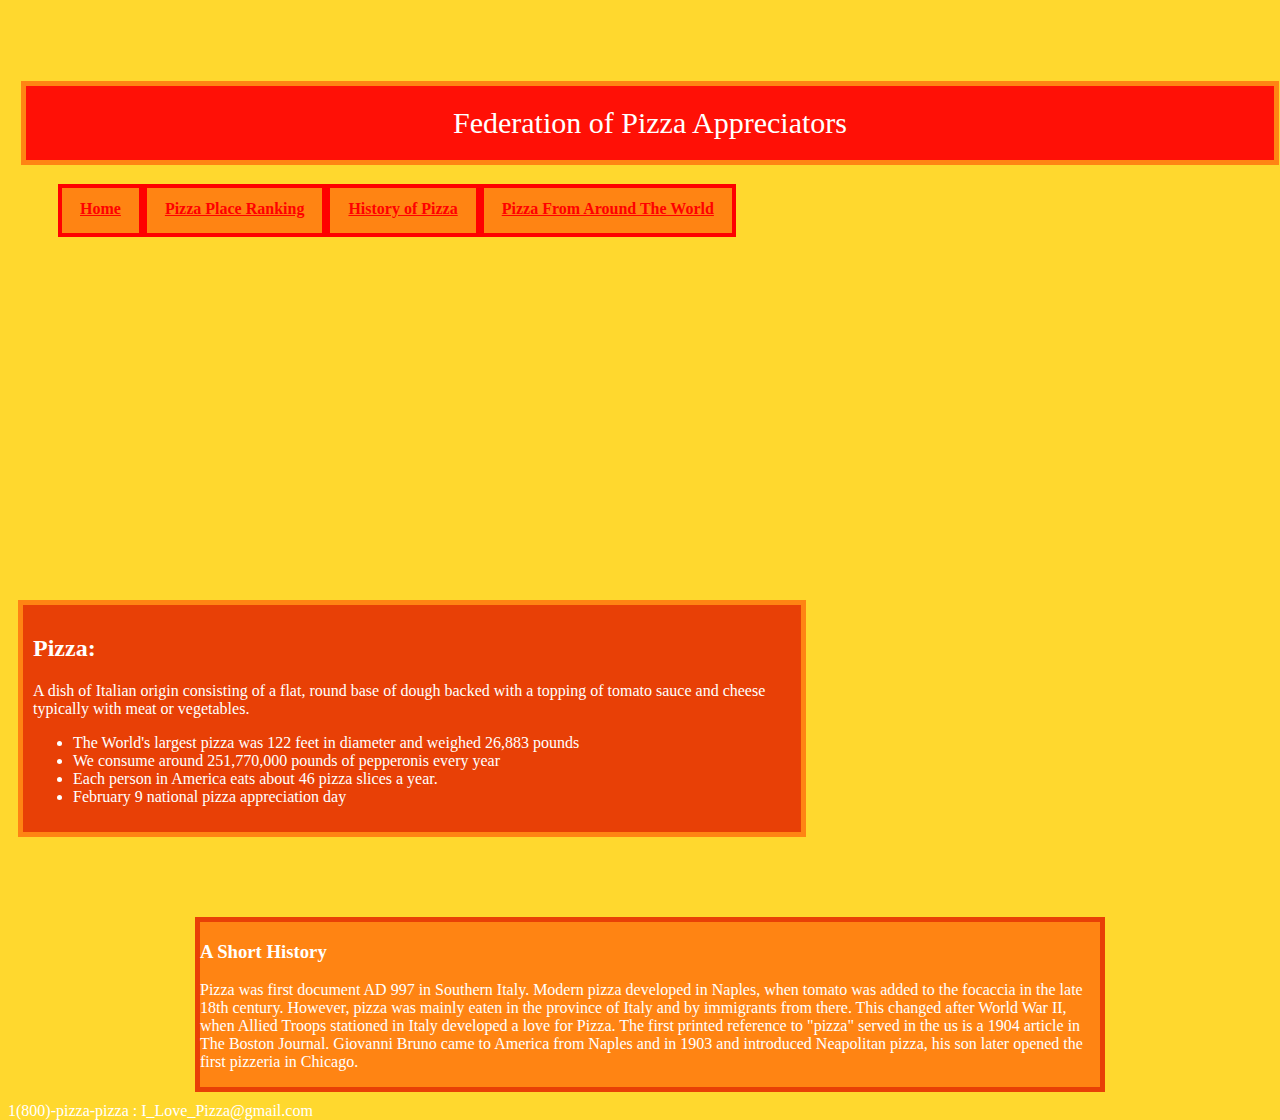
==== index.html @ e523615f "Add files via upload" ====
<html>
<head>
  <title> Federation of Pizza Appreciators </title>

<link href="index.css" type="text/css" rel="stylesheet"></link>
</head>
<body>
  <section class="pizza4">
  <header> <font color="white"> Federation of Pizza Appreciators </font> </header>
  <article>
  <nav>

    <ul>
        <li>
          <a href="index.html">Home</a>
        </li>
        <li>
          <a href="picks.html">Pizza Place Ranking</a>
        </li>
        <li>
          <a href="https://en.wikipedia.org/wiki/History_of_pizza"> History of Pizza </a>
        </li>
        <li>
          <a href="https://www.buzzfeed.com/chelseypippin/burn-the-roof-of-your-mouth-abroad?utm_term=.qa2rr8rw16#.cq2eeReVMx">Pizza From Around The World</a>
        </li>
    </ul>

  </nav>
</article>
</section>

<section>
  <article>
    <img scr="http://grabbaggraphics.com/wp-content/uploads/2016/12/Pizza-Stock-08.jpg">
  </article>
      <article class="pizza1">
      <font color= "white">
      <h2>Pizza:</h2>
      <p>
        A dish of Italian origin consisting of a flat, round base of dough backed with a topping of tomato sauce and cheese typically with meat or vegetables.
      </P>
      <ul>
        <li>
          The World's largest pizza was 122 feet in diameter and weighed 26,883 pounds
        </li>
        <li>
          We consume around 251,770,000 pounds of pepperonis every year
        </li>
        <li>
            Each person in America eats about 46 pizza slices a year.
        </li>
        <li>
          February 9 national pizza appreciation day
        </li>
      </ul>
    </article>
  </section>
</section>
  <section>
    <article class="pizza2">
      <h3> A Short History </h2>
        <p>
          Pizza was first document AD 997 in Southern Italy.
Modern pizza developed in Naples, when tomato was added to the focaccia in the late 18th century. However, pizza was mainly eaten in the province of Italy and by immigrants from there. This changed after World War II, when Allied Troops stationed in Italy developed a love for Pizza.

The first printed reference to "pizza" served in the us is a 1904 article in The Boston Journal. Giovanni Bruno came to America from Naples and in 1903 and introduced Neapolitan pizza, his son later opened the first pizzeria in Chicago.
        </p>
      </article>
      </section>
  <footer>
    <p>
      1(800)-pizza-pizza : I_Love_Pizza@gmail.com
    </P>
  </footer>
</body>
</html>
---- index.css ----
/* Note to students: Some properties are given to you to fill out,
others you can modify as they stand, and if you have time,
there are definitely some properties you should add!*/

    html {
      height: 100%;
    }
    body {
    background-color: FFD82E;


    }
    .pizza4{
      width: 100%;
      height: 50%;
      background-color: FFD82E;
      background-image: url(pizza3.jpg);
      background-position: top;
      background-repeat: no-repeat;
      background-size: 100%;


    }

    header {
        background-color:FF1006 ;
        padding: 20px;
        border-width: 5px;
        border-color: FF8413;
        border-style: solid;
        margin: 3px;

        text-align: center;
        font-size: 30px ;


        display: block ;
    }
    nav {
        float: center;
    }
    nav ul {
        padding: ;
        float: left;
        border-bottom: ;
        list-style-type: none;
    }
    nav li {
        float: left;
        background-color: FF8413;

    }
    nav li a {
        display: block;
        height: 25px;
        padding: 12px 18px 8px 18px;
        vertical-align: middle;



    }
    a {
        color: red;
        font-weight: bold;
        border-color: red;
        border-width: 4px;
        border-style: solid;

    }
    section {

        float: left;
        padding: 10px;
        padding-top: 70px;
        width: 100%;
        display: inline-block;
        float: left;
        margin: 0 auto;

    }
    .pizza1{
      width: 60%;
      float: left;
      padding: 10px;
      border-color: FF8413;
      border-width: 5px;
      border-style: solid;
      background-color: E84006;
      margin: 0 auto;

    }
    .pizza2{
      background-color:
      float: right;
      width: 900px;
      padding: 10x;
      border-color: E84006;
      border-width: 5px;
      border-style: solid;
      background-color: FF8413 ;
      margin: 0 auto;

    }
    aside {
        width: 17%;
        display: inline-block;
        background-color:;
        padding:;
        min-height: 100%;
    }
    aside ul {
        list-style-type: none;
    }
    footer {
        width: 790px;
        background-color:;
        color:;
        clear: both;
        display: block;
    }
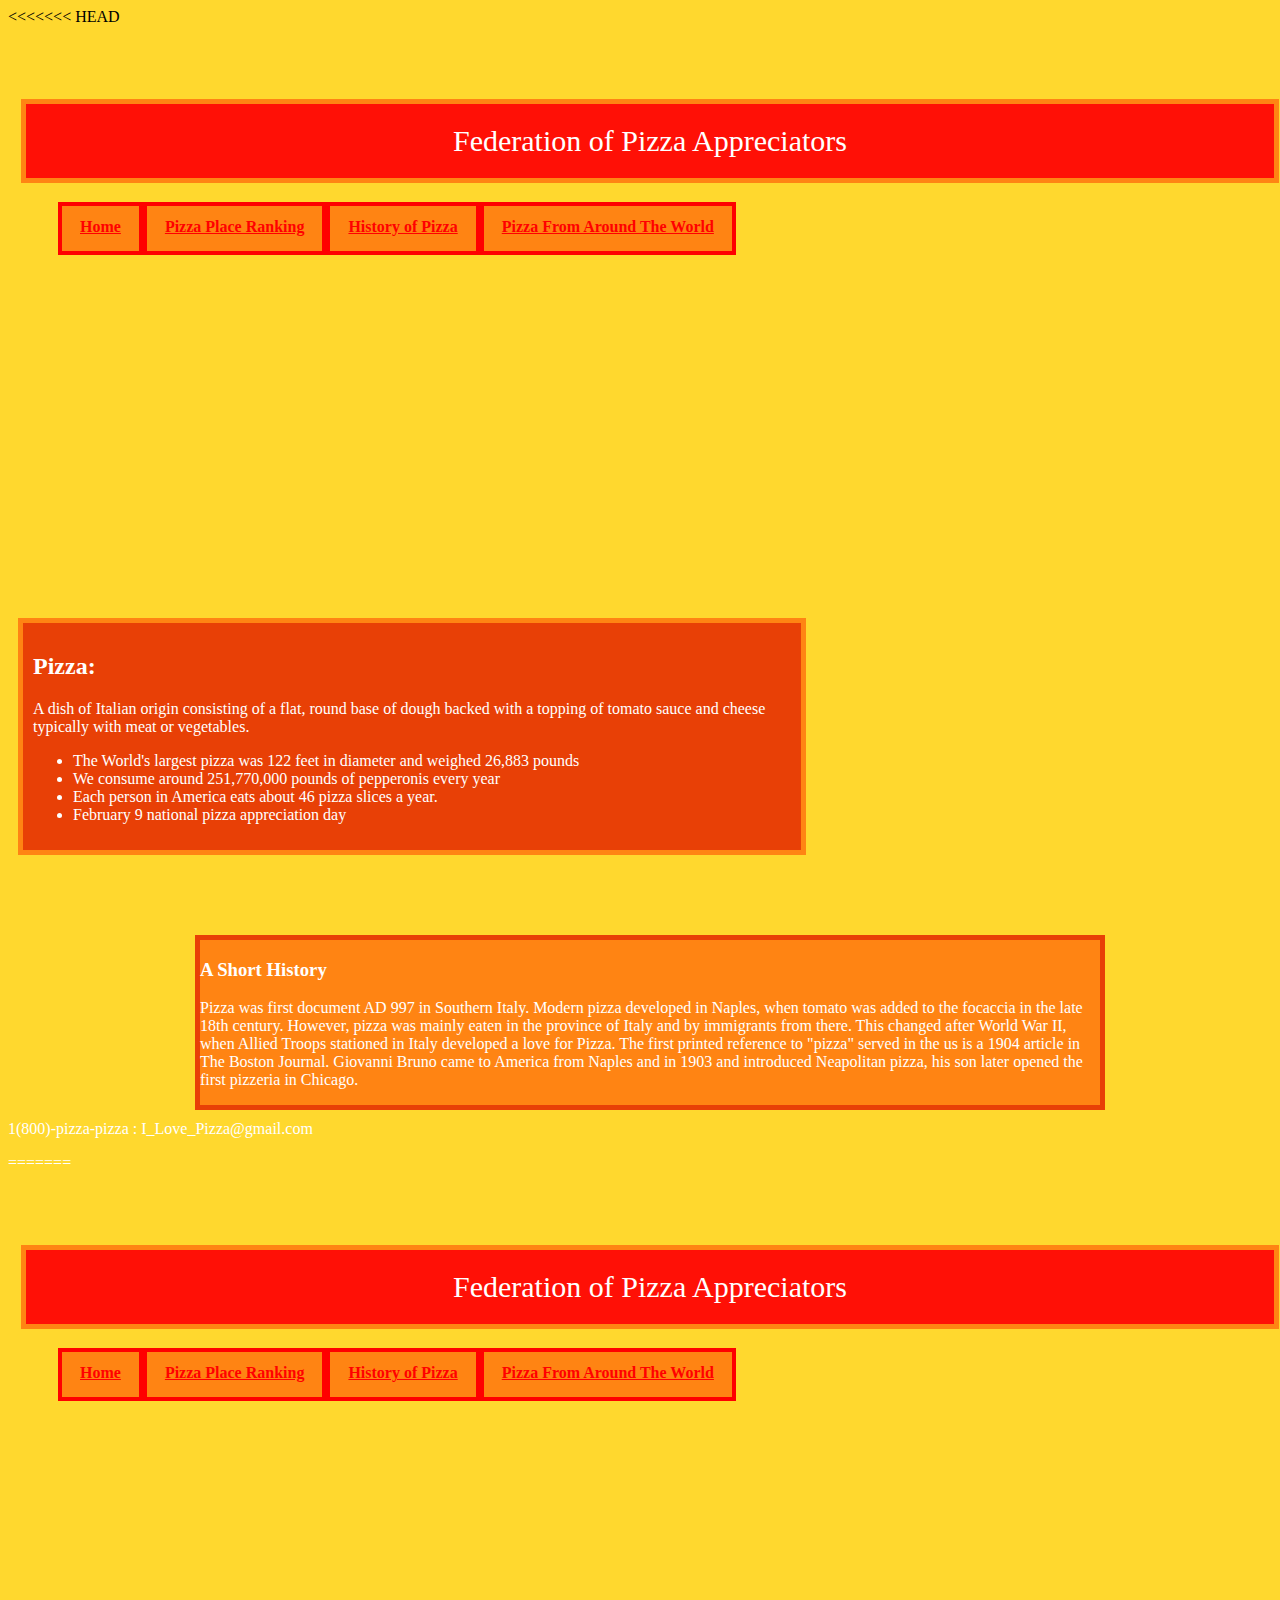
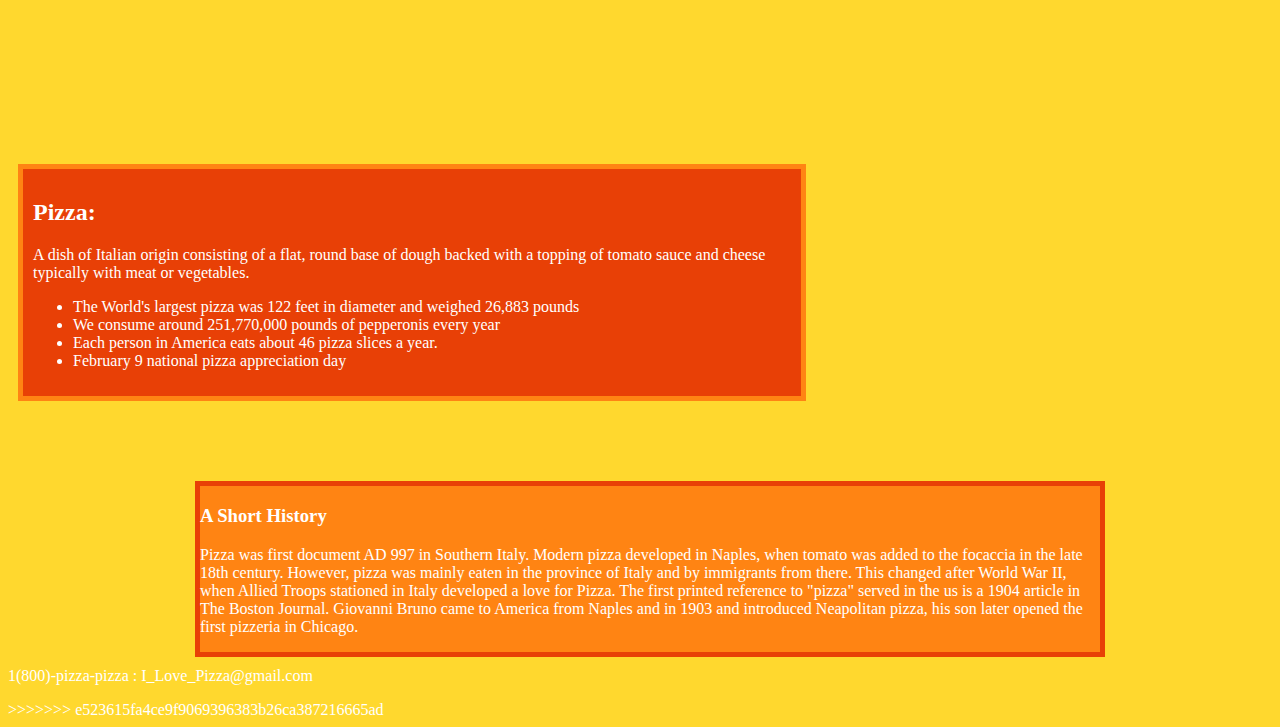
==== commit ca02e71a: "first commit" ====
--- a/index.html
+++ b/index.html
@@ -1,76 +1,155 @@
-<html>
-<head>
-  <title> Federation of Pizza Appreciators </title>
-
-<link href="index.css" type="text/css" rel="stylesheet"></link>
-</head>
-<body>
-  <section class="pizza4">
-  <header> <font color="white"> Federation of Pizza Appreciators </font> </header>
-  <article>
-  <nav>
-
-    <ul>
-        <li>
-          <a href="index.html">Home</a>
-        </li>
-        <li>
-          <a href="picks.html">Pizza Place Ranking</a>
-        </li>
-        <li>
-          <a href="https://en.wikipedia.org/wiki/History_of_pizza"> History of Pizza </a>
-        </li>
-        <li>
-          <a href="https://www.buzzfeed.com/chelseypippin/burn-the-roof-of-your-mouth-abroad?utm_term=.qa2rr8rw16#.cq2eeReVMx">Pizza From Around The World</a>
-        </li>
-    </ul>
-
-  </nav>
-</article>
-</section>
-
-<section>
-  <article>
-    <img scr="http://grabbaggraphics.com/wp-content/uploads/2016/12/Pizza-Stock-08.jpg">
-  </article>
-      <article class="pizza1">
-      <font color= "white">
-      <h2>Pizza:</h2>
-      <p>
-        A dish of Italian origin consisting of a flat, round base of dough backed with a topping of tomato sauce and cheese typically with meat or vegetables.
-      </P>
-      <ul>
-        <li>
-          The World's largest pizza was 122 feet in diameter and weighed 26,883 pounds
-        </li>
-        <li>
-          We consume around 251,770,000 pounds of pepperonis every year
-        </li>
-        <li>
-            Each person in America eats about 46 pizza slices a year.
-        </li>
-        <li>
-          February 9 national pizza appreciation day
-        </li>
-      </ul>
-    </article>
-  </section>
-</section>
-  <section>
-    <article class="pizza2">
-      <h3> A Short History </h2>
-        <p>
-          Pizza was first document AD 997 in Southern Italy.
-Modern pizza developed in Naples, when tomato was added to the focaccia in the late 18th century. However, pizza was mainly eaten in the province of Italy and by immigrants from there. This changed after World War II, when Allied Troops stationed in Italy developed a love for Pizza.
-
-The first printed reference to "pizza" served in the us is a 1904 article in The Boston Journal. Giovanni Bruno came to America from Naples and in 1903 and introduced Neapolitan pizza, his son later opened the first pizzeria in Chicago.
-        </p>
-      </article>
-      </section>
-  <footer>
-    <p>
-      1(800)-pizza-pizza : I_Love_Pizza@gmail.com
-    </P>
-  </footer>
-</body>
-</html>
+<<<<<<< HEAD
+<html>
+<head>
+  <title> Federation of Pizza Appreciators </title>
+
+<link href="index.css" type="text/css" rel="stylesheet"></link>
+</head>
+<body>
+  <section class="pizza4">
+  <header> <font color="white"> Federation of Pizza Appreciators </font> </header>
+  <article>
+  <nav>
+
+    <ul>
+        <li>
+          <a href="index.html">Home</a>
+        </li>
+        <li>
+          <a href="picks.html">Pizza Place Ranking</a>
+        </li>
+        <li>
+          <a href="https://en.wikipedia.org/wiki/History_of_pizza"> History of Pizza </a>
+        </li>
+        <li>
+          <a href="https://www.buzzfeed.com/chelseypippin/burn-the-roof-of-your-mouth-abroad?utm_term=.qa2rr8rw16#.cq2eeReVMx">Pizza From Around The World</a>
+        </li>
+    </ul>
+
+  </nav>
+</article>
+</section>
+
+<section>
+  <article>
+    <img scr="http://grabbaggraphics.com/wp-content/uploads/2016/12/Pizza-Stock-08.jpg">
+  </article>
+      <article class="pizza1">
+      <font color= "white">
+      <h2>Pizza:</h2>
+      <p>
+        A dish of Italian origin consisting of a flat, round base of dough backed with a topping of tomato sauce and cheese typically with meat or vegetables.
+      </P>
+      <ul>
+        <li>
+          The World's largest pizza was 122 feet in diameter and weighed 26,883 pounds
+        </li>
+        <li>
+          We consume around 251,770,000 pounds of pepperonis every year
+        </li>
+        <li>
+            Each person in America eats about 46 pizza slices a year.
+        </li>
+        <li>
+          February 9 national pizza appreciation day
+        </li>
+      </ul>
+    </article>
+  </section>
+</section>
+  <section>
+    <article class="pizza2">
+      <h3> A Short History </h2>
+        <p>
+          Pizza was first document AD 997 in Southern Italy.
+Modern pizza developed in Naples, when tomato was added to the focaccia in the late 18th century. However, pizza was mainly eaten in the province of Italy and by immigrants from there. This changed after World War II, when Allied Troops stationed in Italy developed a love for Pizza.
+
+The first printed reference to "pizza" served in the us is a 1904 article in The Boston Journal. Giovanni Bruno came to America from Naples and in 1903 and introduced Neapolitan pizza, his son later opened the first pizzeria in Chicago.
+        </p>
+      </article>
+      </section>
+  <footer>
+    <p>
+      1(800)-pizza-pizza : I_Love_Pizza@gmail.com
+    </P>
+  </footer>
+</body>
+</html>
+=======
+<html>
+<head>
+  <title> Federation of Pizza Appreciators </title>
+
+<link href="index.css" type="text/css" rel="stylesheet"></link>
+</head>
+<body>
+  <section class="pizza4">
+  <header> <font color="white"> Federation of Pizza Appreciators </font> </header>
+  <article>
+  <nav>
+
+    <ul>
+        <li>
+          <a href="index.html">Home</a>
+        </li>
+        <li>
+          <a href="picks.html">Pizza Place Ranking</a>
+        </li>
+        <li>
+          <a href="https://en.wikipedia.org/wiki/History_of_pizza"> History of Pizza </a>
+        </li>
+        <li>
+          <a href="https://www.buzzfeed.com/chelseypippin/burn-the-roof-of-your-mouth-abroad?utm_term=.qa2rr8rw16#.cq2eeReVMx">Pizza From Around The World</a>
+        </li>
+    </ul>
+
+  </nav>
+</article>
+</section>
+
+<section>
+  <article>
+    <img scr="http://grabbaggraphics.com/wp-content/uploads/2016/12/Pizza-Stock-08.jpg">
+  </article>
+      <article class="pizza1">
+      <font color= "white">
+      <h2>Pizza:</h2>
+      <p>
+        A dish of Italian origin consisting of a flat, round base of dough backed with a topping of tomato sauce and cheese typically with meat or vegetables.
+      </P>
+      <ul>
+        <li>
+          The World's largest pizza was 122 feet in diameter and weighed 26,883 pounds
+        </li>
+        <li>
+          We consume around 251,770,000 pounds of pepperonis every year
+        </li>
+        <li>
+            Each person in America eats about 46 pizza slices a year.
+        </li>
+        <li>
+          February 9 national pizza appreciation day
+        </li>
+      </ul>
+    </article>
+  </section>
+</section>
+  <section>
+    <article class="pizza2">
+      <h3> A Short History </h2>
+        <p>
+          Pizza was first document AD 997 in Southern Italy.
+Modern pizza developed in Naples, when tomato was added to the focaccia in the late 18th century. However, pizza was mainly eaten in the province of Italy and by immigrants from there. This changed after World War II, when Allied Troops stationed in Italy developed a love for Pizza.
+
+The first printed reference to "pizza" served in the us is a 1904 article in The Boston Journal. Giovanni Bruno came to America from Naples and in 1903 and introduced Neapolitan pizza, his son later opened the first pizzeria in Chicago.
+        </p>
+      </article>
+      </section>
+  <footer>
+    <p>
+      1(800)-pizza-pizza : I_Love_Pizza@gmail.com
+    </P>
+  </footer>
+</body>
+</html>
+>>>>>>> e523615fa4ce9f9069396383b26ca387216665ad
--- a/index.css
+++ b/index.css
@@ -1,120 +1,243 @@
-/* Note to students: Some properties are given to you to fill out,
-others you can modify as they stand, and if you have time,
-there are definitely some properties you should add!*/
-
-    html {
-      height: 100%;
-    }
-    body {
-    background-color: FFD82E;
-
-
-    }
-    .pizza4{
-      width: 100%;
-      height: 50%;
-      background-color: FFD82E;
-      background-image: url(pizza3.jpg);
-      background-position: top;
-      background-repeat: no-repeat;
-      background-size: 100%;
-
-
-    }
-
-    header {
-        background-color:FF1006 ;
-        padding: 20px;
-        border-width: 5px;
-        border-color: FF8413;
-        border-style: solid;
-        margin: 3px;
-
-        text-align: center;
-        font-size: 30px ;
-
-
-        display: block ;
-    }
-    nav {
-        float: center;
-    }
-    nav ul {
-        padding: ;
-        float: left;
-        border-bottom: ;
-        list-style-type: none;
-    }
-    nav li {
-        float: left;
-        background-color: FF8413;
-
-    }
-    nav li a {
-        display: block;
-        height: 25px;
-        padding: 12px 18px 8px 18px;
-        vertical-align: middle;
-
-
-
-    }
-    a {
-        color: red;
-        font-weight: bold;
-        border-color: red;
-        border-width: 4px;
-        border-style: solid;
-
-    }
-    section {
-
-        float: left;
-        padding: 10px;
-        padding-top: 70px;
-        width: 100%;
-        display: inline-block;
-        float: left;
-        margin: 0 auto;
-
-    }
-    .pizza1{
-      width: 60%;
-      float: left;
-      padding: 10px;
-      border-color: FF8413;
-      border-width: 5px;
-      border-style: solid;
-      background-color: E84006;
-      margin: 0 auto;
-
-    }
-    .pizza2{
-      background-color:
-      float: right;
-      width: 900px;
-      padding: 10x;
-      border-color: E84006;
-      border-width: 5px;
-      border-style: solid;
-      background-color: FF8413 ;
-      margin: 0 auto;
-
-    }
-    aside {
-        width: 17%;
-        display: inline-block;
-        background-color:;
-        padding:;
-        min-height: 100%;
-    }
-    aside ul {
-        list-style-type: none;
-    }
-    footer {
-        width: 790px;
-        background-color:;
-        color:;
-        clear: both;
-        display: block;
-    }
+<<<<<<< HEAD
+/* Note to students: Some properties are given to you to fill out,
+others you can modify as they stand, and if you have time,
+there are definitely some properties you should add!*/
+
+    html {
+      height: 100%;
+    }
+    body {
+    background-color: FFD82E;
+
+
+    }
+    .pizza4{
+      width: 100%;
+      height: 50%;
+      background-color: FFD82E;
+      background-image: url(pizza3.jpg);
+      background-position: top;
+      background-repeat: no-repeat;
+      background-size: 100%;
+
+
+    }
+
+    header {
+        background-color:FF1006 ;
+        padding: 20px;
+        border-width: 5px;
+        border-color: FF8413;
+        border-style: solid;
+        margin: 3px;
+
+        text-align: center;
+        font-size: 30px ;
+
+
+        display: block ;
+    }
+    nav {
+        float: center;
+    }
+    nav ul {
+        padding: ;
+        float: left;
+        border-bottom: ;
+        list-style-type: none;
+    }
+    nav li {
+        float: left;
+        background-color: FF8413;
+
+    }
+    nav li a {
+        display: block;
+        height: 25px;
+        padding: 12px 18px 8px 18px;
+        vertical-align: middle;
+
+
+
+    }
+    a {
+        color: red;
+        font-weight: bold;
+        border-color: red;
+        border-width: 4px;
+        border-style: solid;
+
+    }
+    section {
+
+        float: left;
+        padding: 10px;
+        padding-top: 70px;
+        width: 100%;
+        display: inline-block;
+        float: left;
+        margin: 0 auto;
+
+    }
+    .pizza1{
+      width: 60%;
+      float: left;
+      padding: 10px;
+      border-color: FF8413;
+      border-width: 5px;
+      border-style: solid;
+      background-color: E84006;
+      margin: 0 auto;
+
+    }
+    .pizza2{
+      background-color:
+      float: right;
+      width: 900px;
+      padding: 10x;
+      border-color: E84006;
+      border-width: 5px;
+      border-style: solid;
+      background-color: FF8413 ;
+      margin: 0 auto;
+
+    }
+    aside {
+        width: 17%;
+        display: inline-block;
+        background-color:;
+        padding:;
+        min-height: 100%;
+    }
+    aside ul {
+        list-style-type: none;
+    }
+    footer {
+        width: 790px;
+        background-color:;
+        color:;
+        clear: both;
+        display: block;
+    }
+=======
+/* Note to students: Some properties are given to you to fill out,
+others you can modify as they stand, and if you have time,
+there are definitely some properties you should add!*/
+
+    html {
+      height: 100%;
+    }
+    body {
+    background-color: FFD82E;
+
+
+    }
+    .pizza4{
+      width: 100%;
+      height: 50%;
+      background-color: FFD82E;
+      background-image: url(pizza3.jpg);
+      background-position: top;
+      background-repeat: no-repeat;
+      background-size: 100%;
+
+
+    }
+
+    header {
+        background-color:FF1006 ;
+        padding: 20px;
+        border-width: 5px;
+        border-color: FF8413;
+        border-style: solid;
+        margin: 3px;
+
+        text-align: center;
+        font-size: 30px ;
+
+
+        display: block ;
+    }
+    nav {
+        float: center;
+    }
+    nav ul {
+        padding: ;
+        float: left;
+        border-bottom: ;
+        list-style-type: none;
+    }
+    nav li {
+        float: left;
+        background-color: FF8413;
+
+    }
+    nav li a {
+        display: block;
+        height: 25px;
+        padding: 12px 18px 8px 18px;
+        vertical-align: middle;
+
+
+
+    }
+    a {
+        color: red;
+        font-weight: bold;
+        border-color: red;
+        border-width: 4px;
+        border-style: solid;
+
+    }
+    section {
+
+        float: left;
+        padding: 10px;
+        padding-top: 70px;
+        width: 100%;
+        display: inline-block;
+        float: left;
+        margin: 0 auto;
+
+    }
+    .pizza1{
+      width: 60%;
+      float: left;
+      padding: 10px;
+      border-color: FF8413;
+      border-width: 5px;
+      border-style: solid;
+      background-color: E84006;
+      margin: 0 auto;
+
+    }
+    .pizza2{
+      background-color:
+      float: right;
+      width: 900px;
+      padding: 10x;
+      border-color: E84006;
+      border-width: 5px;
+      border-style: solid;
+      background-color: FF8413 ;
+      margin: 0 auto;
+
+    }
+    aside {
+        width: 17%;
+        display: inline-block;
+        background-color:;
+        padding:;
+        min-height: 100%;
+    }
+    aside ul {
+        list-style-type: none;
+    }
+    footer {
+        width: 790px;
+        background-color:;
+        color:;
+        clear: both;
+        display: block;
+    }
+>>>>>>> e523615fa4ce9f9069396383b26ca387216665ad
--- a/index.css
+++ b/index.css
@@ -1,120 +1,243 @@
-/* Note to students: Some properties are given to you to fill out,
-others you can modify as they stand, and if you have time,
-there are definitely some properties you should add!*/
-
-    html {
-      height: 100%;
-    }
-    body {
-    background-color: FFD82E;
-
-
-    }
-    .pizza4{
-      width: 100%;
-      height: 50%;
-      background-color: FFD82E;
-      background-image: url(pizza3.jpg);
-      background-position: top;
-      background-repeat: no-repeat;
-      background-size: 100%;
-
-
-    }
-
-    header {
-        background-color:FF1006 ;
-        padding: 20px;
-        border-width: 5px;
-        border-color: FF8413;
-        border-style: solid;
-        margin: 3px;
-
-        text-align: center;
-        font-size: 30px ;
-
-
-        display: block ;
-    }
-    nav {
-        float: center;
-    }
-    nav ul {
-        padding: ;
-        float: left;
-        border-bottom: ;
-        list-style-type: none;
-    }
-    nav li {
-        float: left;
-        background-color: FF8413;
-
-    }
-    nav li a {
-        display: block;
-        height: 25px;
-        padding: 12px 18px 8px 18px;
-        vertical-align: middle;
-
-
-
-    }
-    a {
-        color: red;
-        font-weight: bold;
-        border-color: red;
-        border-width: 4px;
-        border-style: solid;
-
-    }
-    section {
-
-        float: left;
-        padding: 10px;
-        padding-top: 70px;
-        width: 100%;
-        display: inline-block;
-        float: left;
-        margin: 0 auto;
-
-    }
-    .pizza1{
-      width: 60%;
-      float: left;
-      padding: 10px;
-      border-color: FF8413;
-      border-width: 5px;
-      border-style: solid;
-      background-color: E84006;
-      margin: 0 auto;
-
-    }
-    .pizza2{
-      background-color:
-      float: right;
-      width: 900px;
-      padding: 10x;
-      border-color: E84006;
-      border-width: 5px;
-      border-style: solid;
-      background-color: FF8413 ;
-      margin: 0 auto;
-
-    }
-    aside {
-        width: 17%;
-        display: inline-block;
-        background-color:;
-        padding:;
-        min-height: 100%;
-    }
-    aside ul {
-        list-style-type: none;
-    }
-    footer {
-        width: 790px;
-        background-color:;
-        color:;
-        clear: both;
-        display: block;
-    }
+<<<<<<< HEAD
+/* Note to students: Some properties are given to you to fill out,
+others you can modify as they stand, and if you have time,
+there are definitely some properties you should add!*/
+
+    html {
+      height: 100%;
+    }
+    body {
+    background-color: FFD82E;
+
+
+    }
+    .pizza4{
+      width: 100%;
+      height: 50%;
+      background-color: FFD82E;
+      background-image: url(pizza3.jpg);
+      background-position: top;
+      background-repeat: no-repeat;
+      background-size: 100%;
+
+
+    }
+
+    header {
+        background-color:FF1006 ;
+        padding: 20px;
+        border-width: 5px;
+        border-color: FF8413;
+        border-style: solid;
+        margin: 3px;
+
+        text-align: center;
+        font-size: 30px ;
+
+
+        display: block ;
+    }
+    nav {
+        float: center;
+    }
+    nav ul {
+        padding: ;
+        float: left;
+        border-bottom: ;
+        list-style-type: none;
+    }
+    nav li {
+        float: left;
+        background-color: FF8413;
+
+    }
+    nav li a {
+        display: block;
+        height: 25px;
+        padding: 12px 18px 8px 18px;
+        vertical-align: middle;
+
+
+
+    }
+    a {
+        color: red;
+        font-weight: bold;
+        border-color: red;
+        border-width: 4px;
+        border-style: solid;
+
+    }
+    section {
+
+        float: left;
+        padding: 10px;
+        padding-top: 70px;
+        width: 100%;
+        display: inline-block;
+        float: left;
+        margin: 0 auto;
+
+    }
+    .pizza1{
+      width: 60%;
+      float: left;
+      padding: 10px;
+      border-color: FF8413;
+      border-width: 5px;
+      border-style: solid;
+      background-color: E84006;
+      margin: 0 auto;
+
+    }
+    .pizza2{
+      background-color:
+      float: right;
+      width: 900px;
+      padding: 10x;
+      border-color: E84006;
+      border-width: 5px;
+      border-style: solid;
+      background-color: FF8413 ;
+      margin: 0 auto;
+
+    }
+    aside {
+        width: 17%;
+        display: inline-block;
+        background-color:;
+        padding:;
+        min-height: 100%;
+    }
+    aside ul {
+        list-style-type: none;
+    }
+    footer {
+        width: 790px;
+        background-color:;
+        color:;
+        clear: both;
+        display: block;
+    }
+=======
+/* Note to students: Some properties are given to you to fill out,
+others you can modify as they stand, and if you have time,
+there are definitely some properties you should add!*/
+
+    html {
+      height: 100%;
+    }
+    body {
+    background-color: FFD82E;
+
+
+    }
+    .pizza4{
+      width: 100%;
+      height: 50%;
+      background-color: FFD82E;
+      background-image: url(pizza3.jpg);
+      background-position: top;
+      background-repeat: no-repeat;
+      background-size: 100%;
+
+
+    }
+
+    header {
+        background-color:FF1006 ;
+        padding: 20px;
+        border-width: 5px;
+        border-color: FF8413;
+        border-style: solid;
+        margin: 3px;
+
+        text-align: center;
+        font-size: 30px ;
+
+
+        display: block ;
+    }
+    nav {
+        float: center;
+    }
+    nav ul {
+        padding: ;
+        float: left;
+        border-bottom: ;
+        list-style-type: none;
+    }
+    nav li {
+        float: left;
+        background-color: FF8413;
+
+    }
+    nav li a {
+        display: block;
+        height: 25px;
+        padding: 12px 18px 8px 18px;
+        vertical-align: middle;
+
+
+
+    }
+    a {
+        color: red;
+        font-weight: bold;
+        border-color: red;
+        border-width: 4px;
+        border-style: solid;
+
+    }
+    section {
+
+        float: left;
+        padding: 10px;
+        padding-top: 70px;
+        width: 100%;
+        display: inline-block;
+        float: left;
+        margin: 0 auto;
+
+    }
+    .pizza1{
+      width: 60%;
+      float: left;
+      padding: 10px;
+      border-color: FF8413;
+      border-width: 5px;
+      border-style: solid;
+      background-color: E84006;
+      margin: 0 auto;
+
+    }
+    .pizza2{
+      background-color:
+      float: right;
+      width: 900px;
+      padding: 10x;
+      border-color: E84006;
+      border-width: 5px;
+      border-style: solid;
+      background-color: FF8413 ;
+      margin: 0 auto;
+
+    }
+    aside {
+        width: 17%;
+        display: inline-block;
+        background-color:;
+        padding:;
+        min-height: 100%;
+    }
+    aside ul {
+        list-style-type: none;
+    }
+    footer {
+        width: 790px;
+        background-color:;
+        color:;
+        clear: both;
+        display: block;
+    }
+>>>>>>> e523615fa4ce9f9069396383b26ca387216665ad
